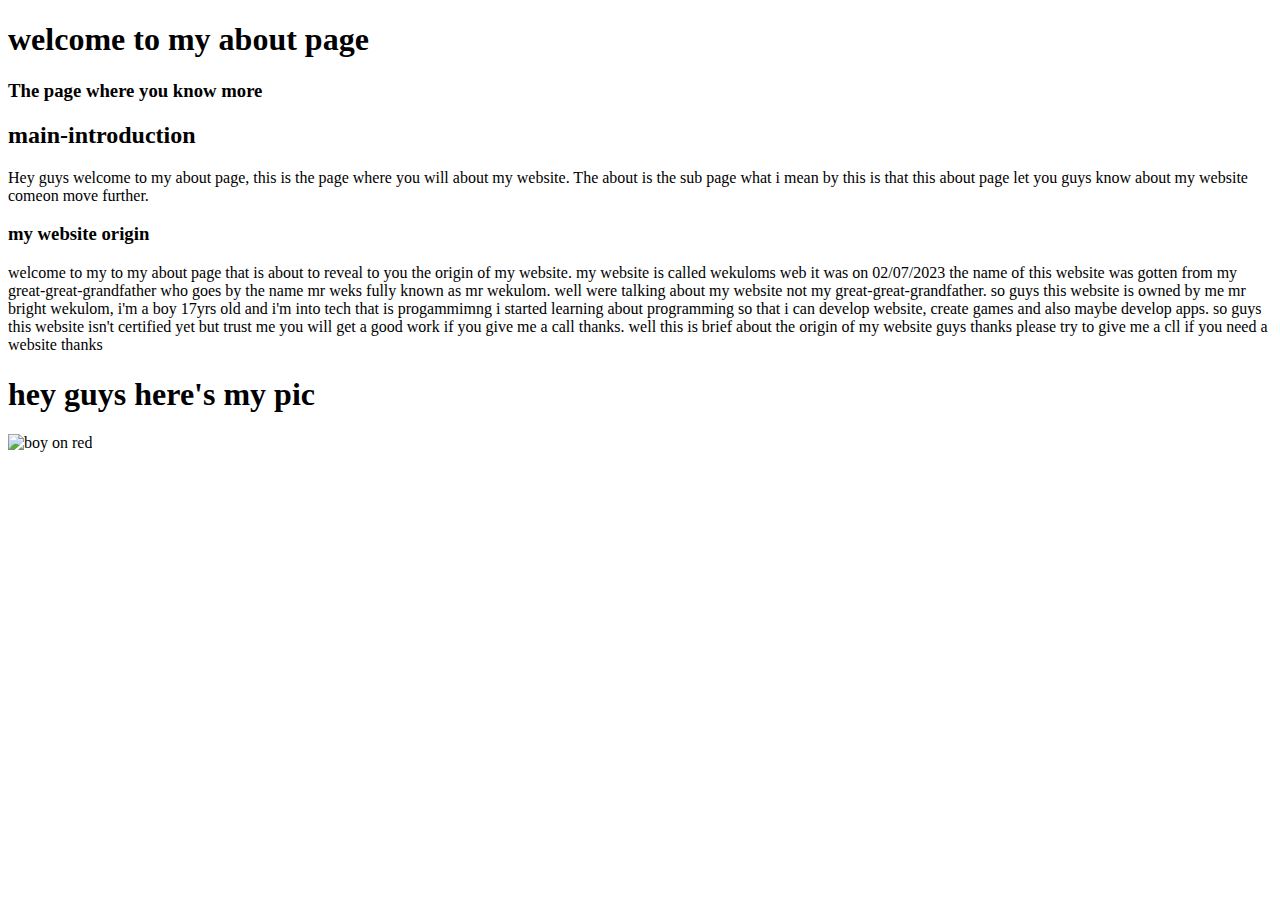
==== about.html @ 75d264f2 "Add files via upload" ====
<!DOCTYPE html>
<html lang="en">
<head>
    <meta charset="UTF-8">
    <meta name="viewport" content="width=device-width, initial-scale=1.0">
    <title>Document</title>
    <link rel="stylesheet" href="../CSS/style.css">
</head>
<body>
    <header>
        <h1>welcome to my about page</h1>
        <h3>The page where you know more</h3>
    </header>
    <h2>main-introduction</h2>
    <p>Hey guys welcome to my about page, this is the page where 
       you will about my website. The about is the sub page what 
       i mean by this is that this about page let you guys know 
       about my website comeon move further.
    </p>
    <header>
        <h3>my website origin</h3>
    </header>
    <p>welcome to my to my about page that is about to reveal to
       you the origin of my website. my website is called wekuloms
       web it was on 02/07/2023 the name of this website was gotten
       from my great-great-grandfather who goes by the name mr weks 
       fully known as mr wekulom. well were talking about my website 
       not my great-great-grandfather. so guys this website is owned 
       by me mr bright wekulom, i'm a boy 17yrs old and i'm into tech 
       that is progammimng i started learning about programming so 
       that i can develop website, create games and also maybe develop 
       apps. so guys this website isn't certified yet but trust me you
       will get a good work if you give me a call thanks. well this is 
       brief about the origin of my website guys thanks please try to 
       give me a cll if you need a website thanks
    </p>
    <h1>hey guys here's my pic</h1>
    <img src="../media/bright.jpg" alt="boy on red">
</body>
</html>
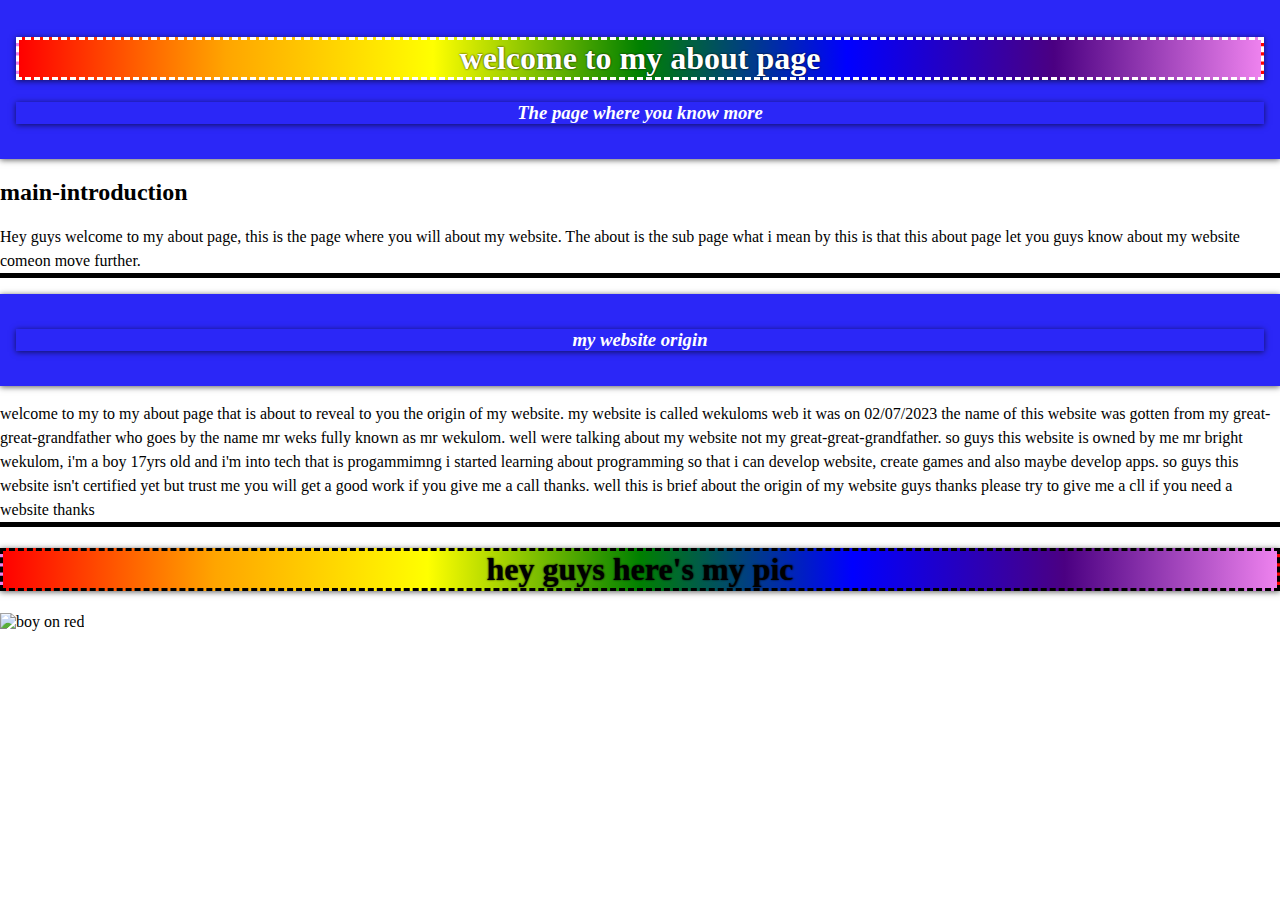
==== commit d586733f: "Update about.html" ====
--- a/about.html
+++ b/about.html
@@ -4,7 +4,7 @@
     <meta charset="UTF-8">
     <meta name="viewport" content="width=device-width, initial-scale=1.0">
     <title>Document</title>
-    <link rel="stylesheet" href="../CSS/style.css">
+    <link rel="stylesheet" href="style.css">
 </head>
 <body>
     <header>
@@ -37,4 +37,4 @@
     <h1>hey guys here's my pic</h1>
     <img src="../media/bright.jpg" alt="boy on red">
 </body>
-</html>+</html>
--- a/style.css
+++ b/style.css
@@ -0,0 +1,66 @@
+* {
+    box-sizing: border-box;
+  }
+  html,
+  body {
+    margin: 0;
+    padding: 0;
+  }
+  p {
+    line-height: 1.5;
+    border-bottom: 5px solid black;
+  }
+  header{
+    padding: 16px;
+    text-align: center;
+    background: rgb(43, 39, 247);
+    box-shadow: 0 1px 6px rgba(0, 0, 0, 0.63);
+    color: #fff;
+  }
+  h1{
+    text-shadow: .1px .1px 2px #000;
+    box-shadow: 0 1px 6px rgba(0, 0, 0, 0.63);
+    text-align: center;
+    border-style: dashed;
+    background-image: linear-gradient(to right, red,orange,yellow,green,blue,indigo,violet);
+  }
+  header h3{
+    font-style: italic;
+    text-align: center;
+    box-shadow: 0 1px 6px rgba(0, 0, 0, 0.63);
+  }
+  nav ul li {
+    display: inline-block;
+    list-style-type: none;
+  }
+  li > a {
+    display: inline-block;
+    padding: 10px;
+    text-align: center;
+    background: hsl(337, 93%, 33%);
+    color: white;
+    text-decoration: none;
+  }
+  a.highlight:hover {
+    color: 00ff00;
+  }
+  .container {
+    padding: 16px;
+    display: flex;
+  }
+  div{
+    padding: 30px;
+    flex: content;
+    columns: 3;
+  }
+  footer {
+    flex: content;
+    padding: 30px;
+    color: #fff;
+    background: rgb(49, 49, 192); 
+  }
+  img {
+    width: 400px;
+    height: 400px;
+  }
+  